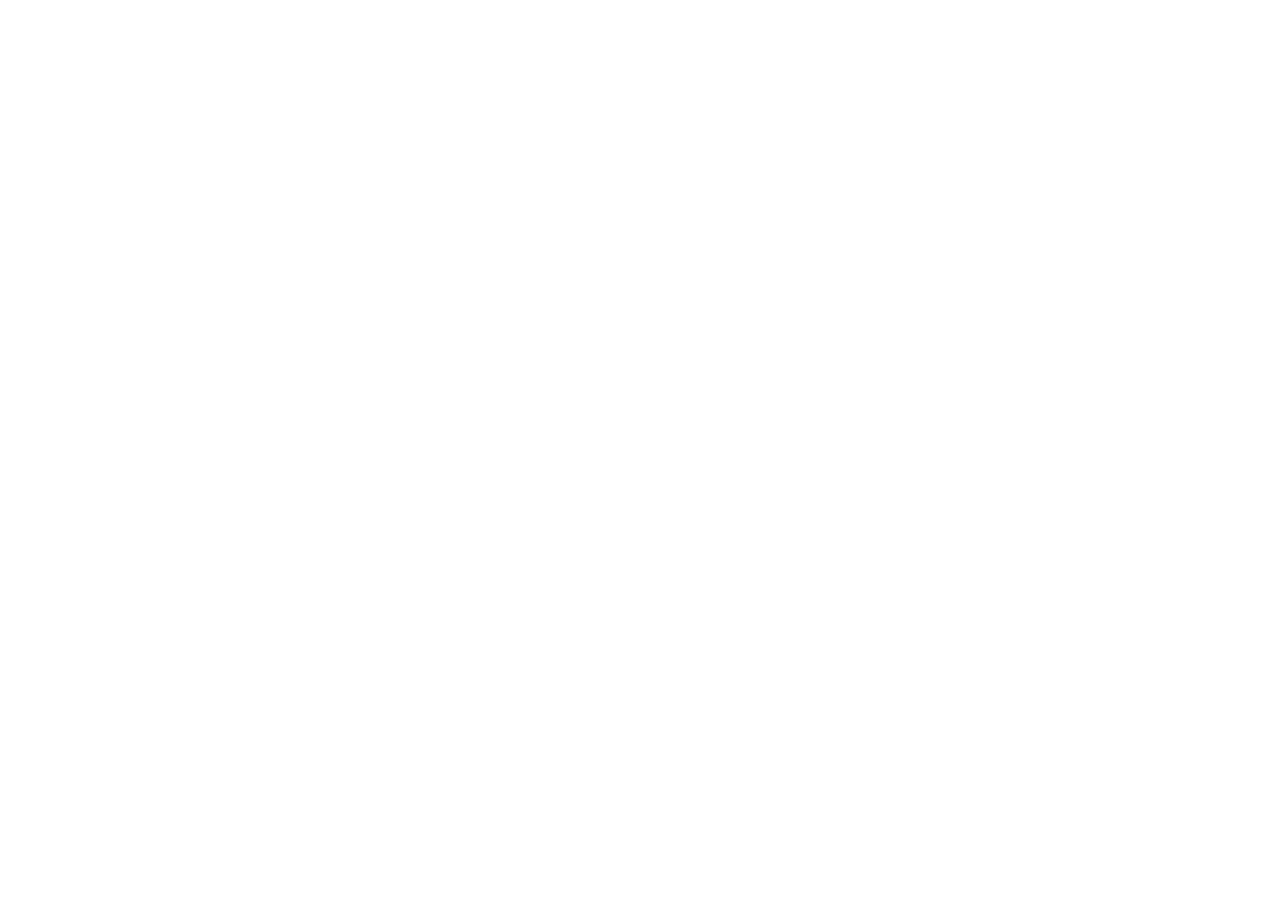
==== index.html @ b8200b96 "initial commit" ====
<!DOCTYPE html>
<html lang="en">
<head>
    <meta charset="UTF-8">
    <meta name="viewport" content="width=device-width, initial-scale=1.0">
    <title>CSS Bar Chart</title>
    <link rel="stylesheet" href="styles.css">
    <script src="script.js"></script>
</head>
<body>
    <div class="" id="container"></div>
    <script>
        const data = [
            {"label": "GPT", "data": [65, 59, 80, 81, 56, 55, 40]},
            {"label": "Gemini", "data": [10, 20, 30, 40, 50, 60, 70]}, 
            {"label": "Clover", "data": [80, 80, 80, 80, 80, 80, 80]}, 
        ];
        const labels = ['January', 'February', 'March', 'April', 'May', 'June', 'July'];
        
        const options = {};
        const config = {
            "data": data,
            "labels": labels,
            "chartTitle": 'Monthly Sales Data',
            "xAxisTitle": 'Months',
            "yAxisTitle": 'Sales'
        };
        new Chart('myChart', options, config);
    </script>
</body>
</html>
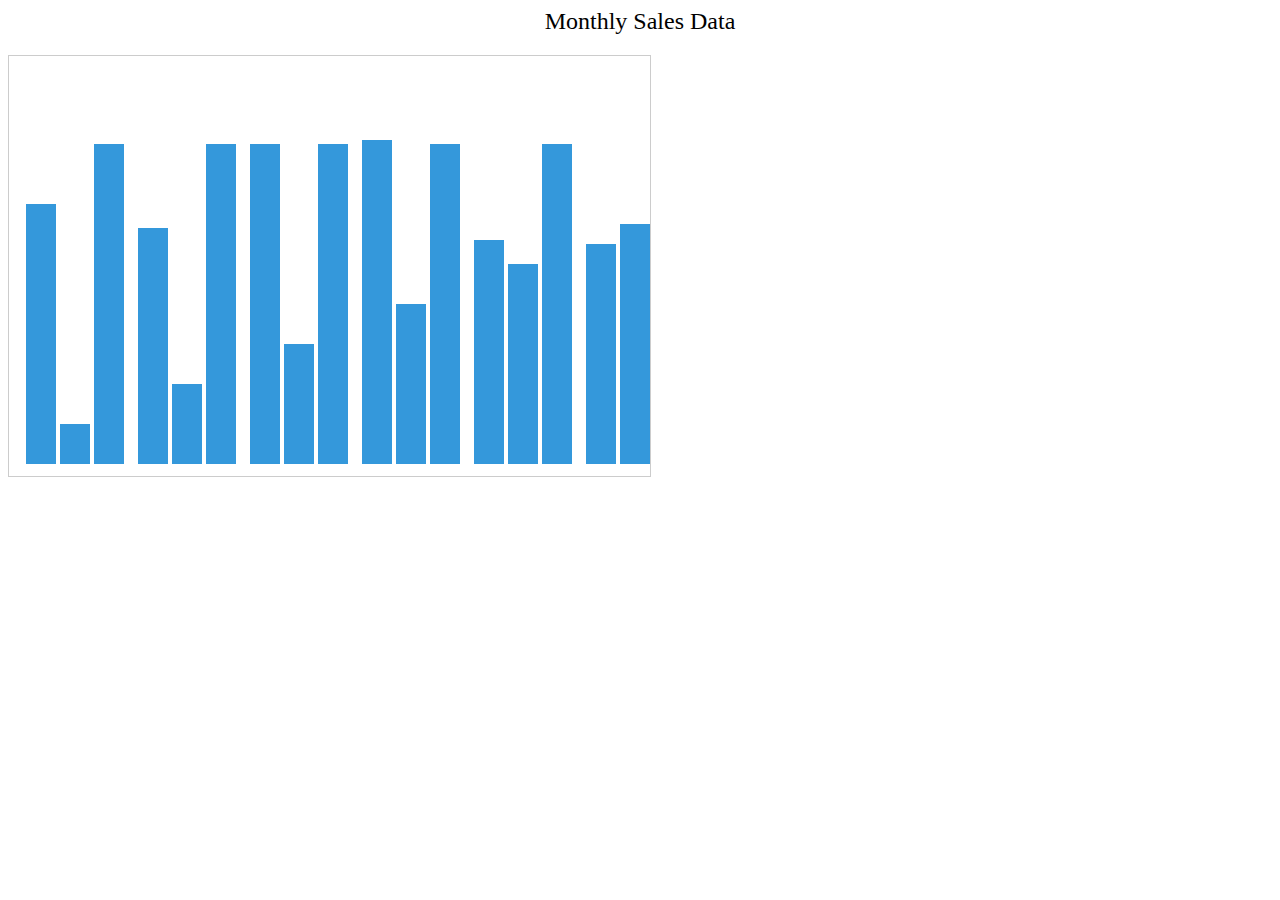
==== commit b6c72f8c: "개선" ====
--- a/index.html
+++ b/index.html
@@ -4,22 +4,25 @@
     <meta charset="UTF-8">
     <meta name="viewport" content="width=device-width, initial-scale=1.0">
     <title>CSS Bar Chart</title>
-    <link rel="stylesheet" href="styles.css">
-    <script src="script.js"></script>
+    <link rel="stylesheet" href="css/styles.css">
+    <script src="js/chart.js"></script>
 </head>
 <body>
-    <div class="" id="container"></div>
+    <div class="" id="myChart"></div>
     <script>
-        const data = [
+        const dataInfo = [
             {"label": "GPT", "data": [65, 59, 80, 81, 56, 55, 40]},
             {"label": "Gemini", "data": [10, 20, 30, 40, 50, 60, 70]}, 
             {"label": "Clover", "data": [80, 80, 80, 80, 80, 80, 80]}, 
         ];
         const labels = ['January', 'February', 'March', 'April', 'May', 'June', 'July'];
         
-        const options = {};
+        const options = {
+            maxValue: 100,
+            gridInterval: 10,
+        };
         const config = {
-            "data": data,
+            "dataInfo": dataInfo,
             "labels": labels,
             "chartTitle": 'Monthly Sales Data',
             "xAxisTitle": 'Months',
--- a/css/styles.css
+++ b/css/styles.css
@@ -0,0 +1,153 @@
+.container {
+    display: flex;
+    flex-direction: column;
+    align-items: center;
+    width: 80%;
+    margin: 0 auto;
+    padding: 20px;
+    box-shadow: 0 0 10px rgba(0, 0, 0, 0.1);
+}
+
+.chart-title {
+    font-size: 24px;
+    margin-bottom: 20px;
+    text-align: center;
+}
+
+.chart-wrapper {
+    display: flex;
+    flex-direction: column;
+    align-items: center;
+    width: 100%;
+}
+
+.chart-container {
+    display: flex;
+    align-items: center;
+    width: 100%;
+    position: relative;
+}
+
+.y-axis-title {
+    writing-mode: vertical-rl;
+    transform: rotate(180deg);
+    text-align: center;
+    margin-right: 10px;
+    font-size: 16px;
+}
+
+.chart {
+    display: flex;
+    justify-content: space-evenly;
+    align-items: flex-end;
+    height: 400px;
+    width: 100%;
+    border: 1px solid #ccc;
+    padding: 10px;
+    position: relative;
+    overflow: hidden;
+}
+
+.x-axis {
+    display: flex;
+    justify-content: space-evenly;
+    width: 100%;
+    margin-top: 5px;
+}
+
+.x-axis-title {
+    font-size: 16px;
+    text-align: center;
+}
+
+.labels {
+    display: flex;
+    justify-content: space-evenly;
+    width: 100%;
+    margin-top: 10px;
+}
+
+.label {
+    font-size: 14px;
+    text-align: center;
+}
+
+.section {
+    display: flex;
+    flex-direction: column;
+    align-items: center;
+    width: 100%;
+    margin: 0 5px;
+    height: 100%;
+}
+
+.bars {
+    display: flex;
+    align-items: flex-end;
+    height: 100%;
+    width: 100%;
+    position: relative;
+}
+
+.bar {
+    width: 30px;
+    margin: 2px;
+    background-color: #3498db;
+    position: relative;
+    transition: background-color 0.3s;
+}
+
+.bar span {
+    position: absolute;
+    bottom: 100%;
+    left: 50%;
+    transform: translateX(-50%);
+    margin-bottom: 5px;
+    font-size: 12px;
+    color: #fff;
+    display: none;
+}
+
+.bar:hover {
+    background-color: #2980b9;
+}
+
+.bar:hover span {
+    display: block;
+}
+
+.tooltip {
+    display: none;
+    position: absolute;
+    background-color: rgba(0, 0, 0, 0.7);
+    color: #fff;
+    padding: 5px;
+    border-radius: 3px;
+    font-size: 12px;
+    pointer-events: none;
+    transform: translate(-50%, -100%);
+    white-space: nowrap;
+}
+
+.y-axis {
+    position: absolute;
+    left: 0;
+    bottom: 0;
+    top: 0;
+    display: flex;
+    flex-direction: column;
+    justify-content: space-between;
+    padding: 10px 0;
+    width: 20px;
+}
+
+.y-axis-label {
+    text-align: right;
+    font-size: 12px;
+}
+
+.x-axis-label {
+    text-align: center;
+    font-size: 12px;
+    width: 100%;
+}